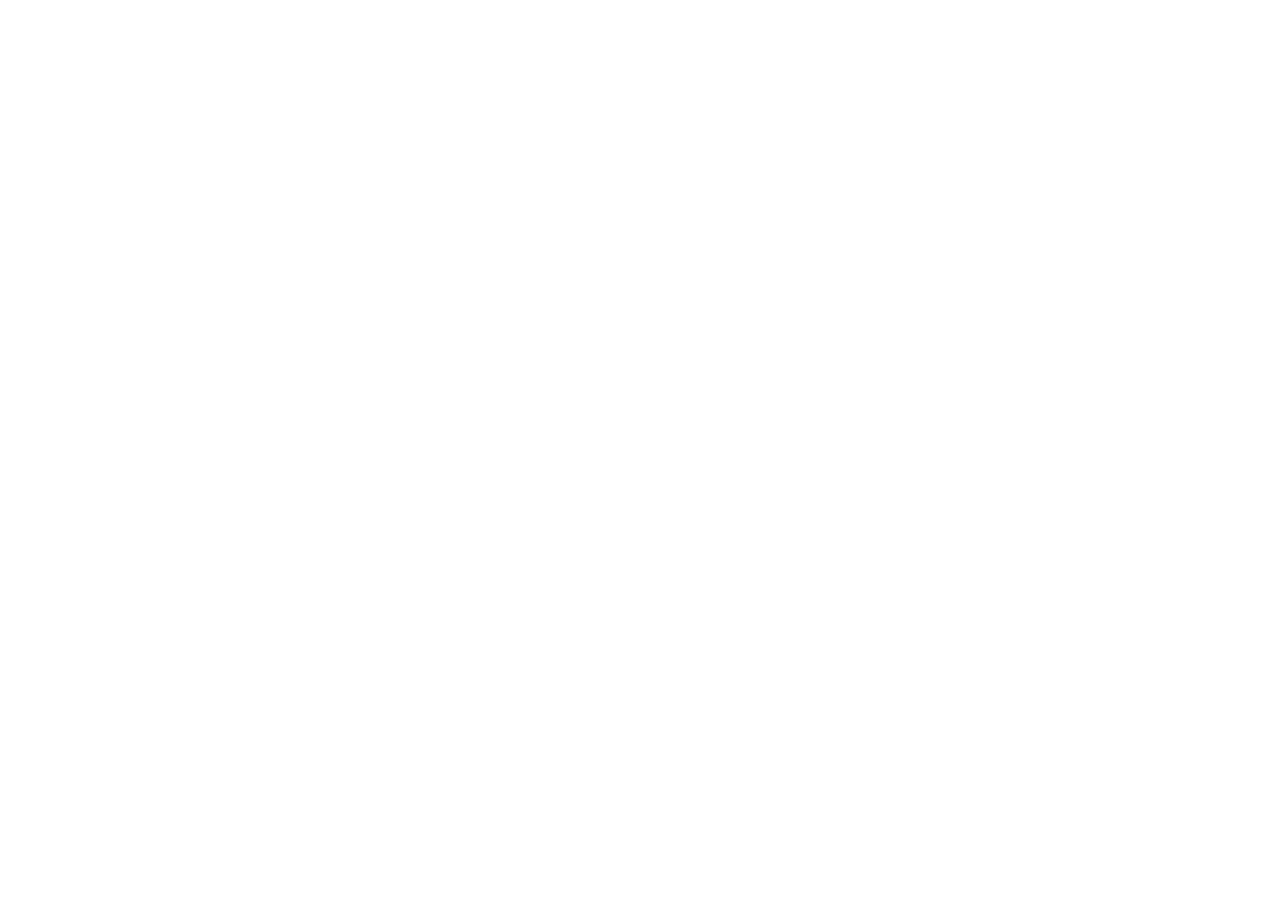
==== 20128-2011_basic_website/work_3/Index.html @ 6692c2f7 "กำหนดโครงสร้างใหม่" ====
<!DOCTYPE html>
<html lang="en">
<head>
    <meta charset="UTF-8">
    <meta http-equiv="X-UA-Compatible" content="IE=edge">
    <meta name="viewport" content="width=device-width, initial-scale=1.0">
    <title>หน้าหลัก</title>
</head>
<body>
    
</body>
</html>
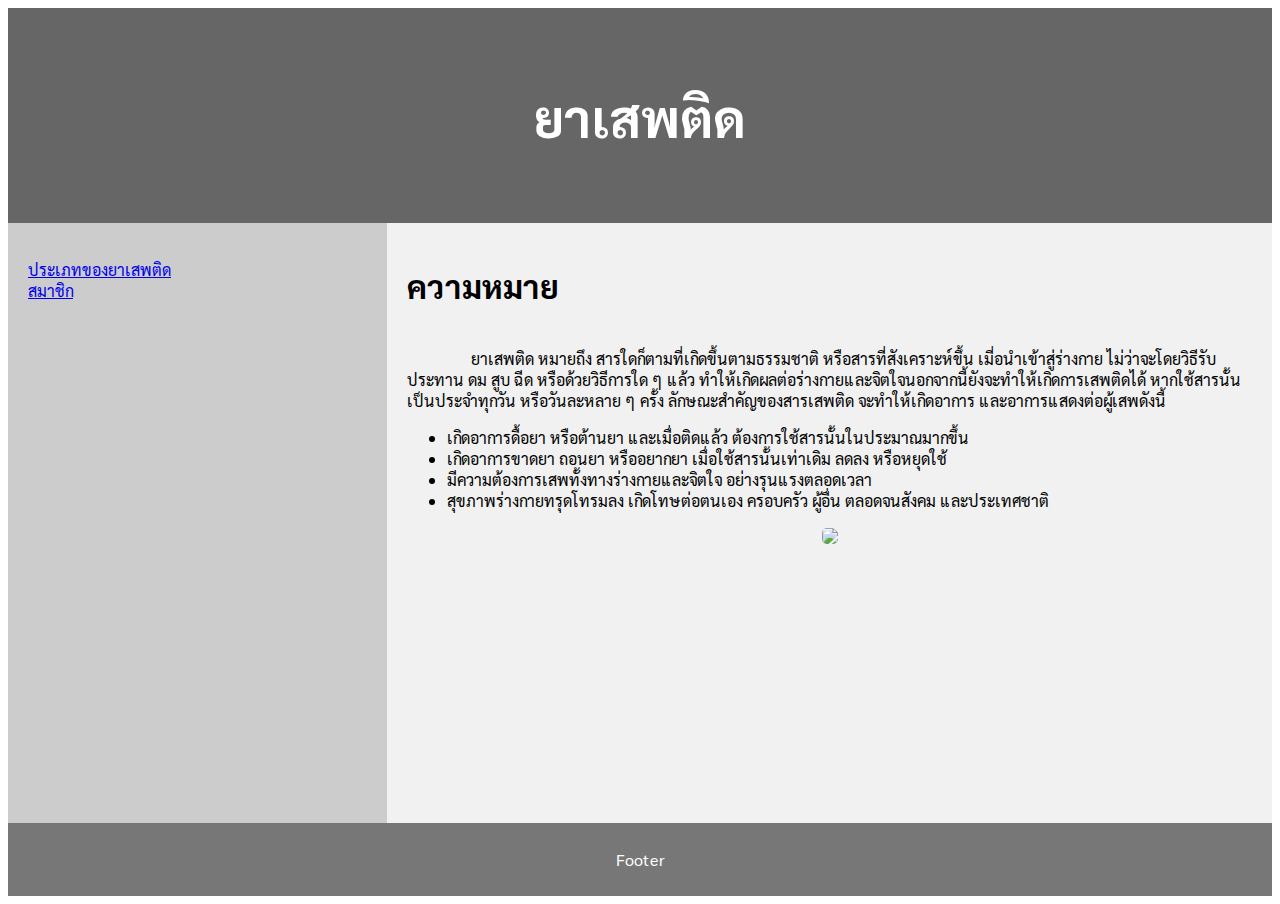
==== commit b19bb5e6: "add member, content webpage" ====
--- a/20128-2011_basic_website/work_3/Index.html
+++ b/20128-2011_basic_website/work_3/Index.html
@@ -1,12 +1,54 @@
 <!DOCTYPE html>
 <html lang="en">
+
 <head>
     <meta charset="UTF-8">
     <meta http-equiv="X-UA-Compatible" content="IE=edge">
     <meta name="viewport" content="width=device-width, initial-scale=1.0">
+    <meta name="description" content="">
     <title>หน้าหลัก</title>
+    <link rel="stylesheet" href="css/styles.css">
 </head>
+
 <body>
-    
+
+    <header>
+        <h2>ยาเสพติด</h2>
+    </header>
+
+    <section>
+        <nav>
+            <ul>
+                <li><a href="/20128-2011_basic_website/work_3/Content.html">ประเภทของยาเสพติด</a></li>
+                <li><a href="/20128-2011_basic_website/work_3/Member.html">สมาชิก</a></li>
+            </ul>
+        </nav>
+
+        <article>
+            <h1>ความหมาย</h1><br>
+            &emsp;&emsp;&emsp;&emsp;ยาเสพติด หมายถึง สารใดก็ตามที่เกิดขึ้นตามธรรมชาติ หรือสารที่สังเคราะห์ขึ้น
+            เมี่อนำเข้าสู่ร่างกาย ไม่ว่าจะโดยวิธีรับประทาน ดม สูบ ฉีด หรือด้วยวิธีการใด ๆ แล้ว
+            ทำให้เกิดผลต่อร่างกายและจิตใจนอกจากนี้ยังจะทำให้เกิดการเสพติดได้ หากใช้สารนั้นเป็นประจำทุกวัน หรือวันละหลาย
+            ๆ ครั้ง
+            ลักษณะสำคัญของสารเสพติด จะทำให้เกิดอาการ และอาการแสดงต่อผู้เสพดังนี้<br>
+            <ul>
+                <li>เกิดอาการดื้อยา หรือต้านยา และเมื่อติดแล้ว ต้องการใช้สารนั้นในประมาณมากขึ้น</li>
+                <li>เกิดอาการขาดยา ถอนยา หรืออยากยา เมื่อใช้สารนั้นเท่าเดิม ลดลง หรือหยุดใช้</li>
+                <li>มีความต้องการเสพทั้งทางร่างกายและจิตใจ อย่างรุนแรงตลอดเวลา</li>
+                <li>สุขภาพร่างกายทรุดโทรมลง เกิดโทษต่อตนเอง ครอบครัว ผู้อื่น ตลอดจนสังคม และประเทศชาติ</li>
+            </ul>
+            <div style="text-align: center;">
+                <img src="http://namman.uttaradit.police.go.th/images/drugs/drug1.jpg"
+                    style="max-width:100%;height:auto; border-radius: 5px;">
+            </div>
+
+        </article>
+    </section>
+
+    <footer>
+        <p>Footer</p>
+    </footer>
+
 </body>
+
 </html>--- a/20128-2011_basic_website/work_3/css/styles.css
+++ b/20128-2011_basic_website/work_3/css/styles.css
@@ -0,0 +1,66 @@
+@import url('https://fonts.googleapis.com/css2?family=Sarabun:wght@100&display=swap');
+
+* {
+  box-sizing: border-box;
+}
+
+body {
+  font-family: 'Sarabun', sans-serif;
+}
+
+/* Style the header */
+header {
+  background-color: #666;
+  padding: 30px;
+  text-align: center;
+  font-size: 35px;
+  color: white;
+}
+
+/* Create two columns/boxes that floats next to each other */
+nav {
+  float: left;
+  width: 30%;
+  height: 600px;
+  /* only for demonstration, should be removed */
+  background: #ccc;
+  padding: 20px;
+}
+
+/* Style the list inside the menu */
+nav ul {
+  list-style-type: none;
+  padding: 0;
+}
+
+article {
+  float: left;
+  padding: 20px;
+  width: 70%;
+  background-color: #f1f1f1;
+  height: 600px;
+  /* only for demonstration, should be removed */
+}
+
+/* Clear floats after the columns */
+section::after {
+  content: "";
+  display: table;
+  clear: both;
+}
+
+/* Style the footer */
+footer {
+  background-color: #777;
+  padding: 10px;
+  text-align: center;
+  color: white;
+}
+
+/* Responsive layout - makes the two columns/boxes stack on top of each other instead of next to each other, on small screens */
+@media (max-width: 600px) {
+  nav, article {
+    width: 100%;
+    height: auto;
+  }
+}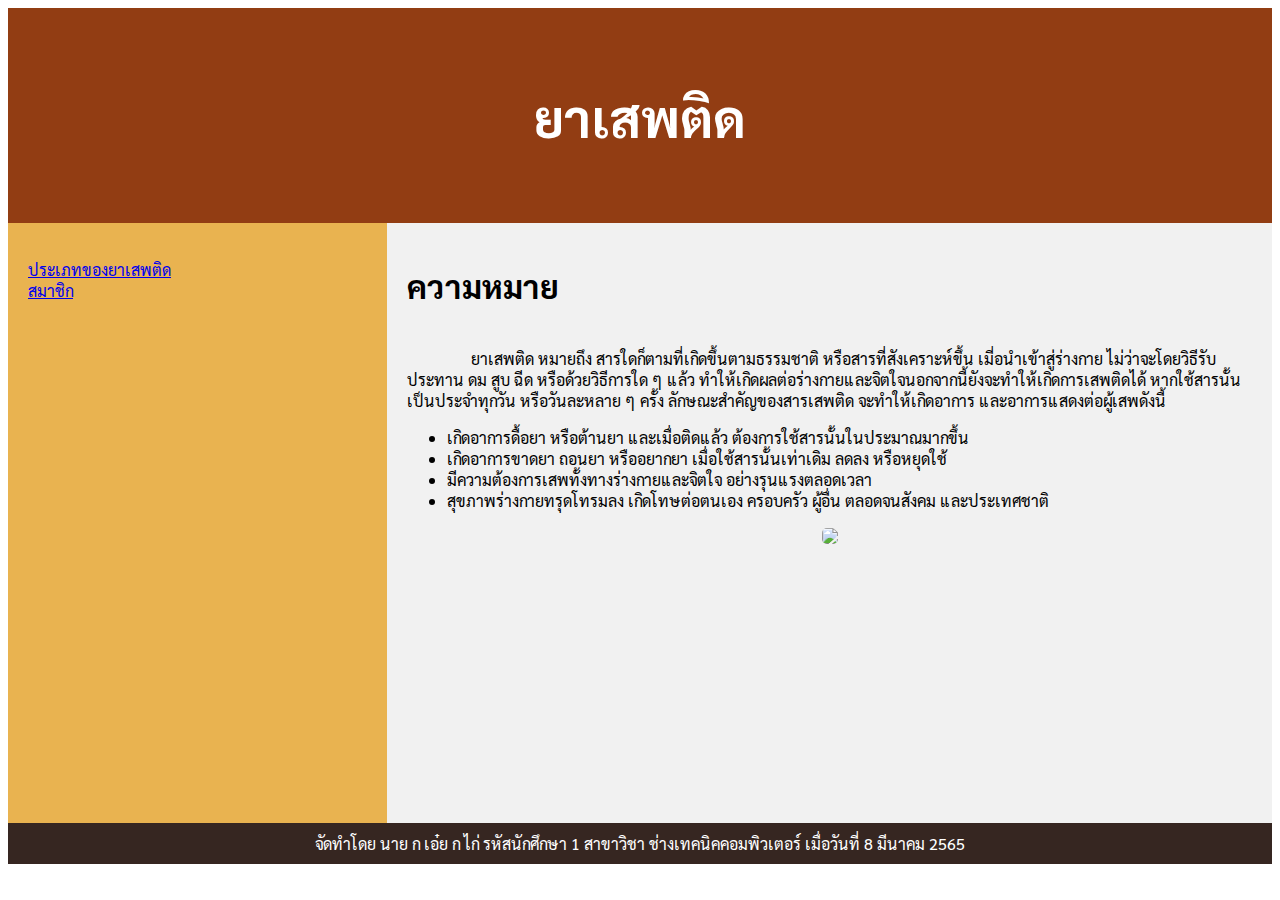
==== commit b73aa63c: "edit member webpage" ====
--- a/20128-2011_basic_website/work_3/Index.html
+++ b/20128-2011_basic_website/work_3/Index.html
@@ -46,7 +46,8 @@
     </section>
 
     <footer>
-        <p>Footer</p>
+        จัดทำโดย นาย ก เอ๋ย ก ไก่ รหัสนักศึกษา 1 สาขาวิชา ช่างเทคนิคคอมพิวเตอร์
+        เมื่อวันที่ 8 มีนาคม 2565
     </footer>
 
 </body>
--- a/20128-2011_basic_website/work_3/css/styles.css
+++ b/20128-2011_basic_website/work_3/css/styles.css
@@ -10,7 +10,7 @@
 
 /* Style the header */
 header {
-  background-color: #666;
+  background-color: #923d13;
   padding: 30px;
   text-align: center;
   font-size: 35px;
@@ -23,7 +23,7 @@
   width: 30%;
   height: 600px;
   /* only for demonstration, should be removed */
-  background: #ccc;
+  background: #e9b350;
   padding: 20px;
 }
 
@@ -51,7 +51,7 @@
 
 /* Style the footer */
 footer {
-  background-color: #777;
+  background-color: #362621;
   padding: 10px;
   text-align: center;
   color: white;
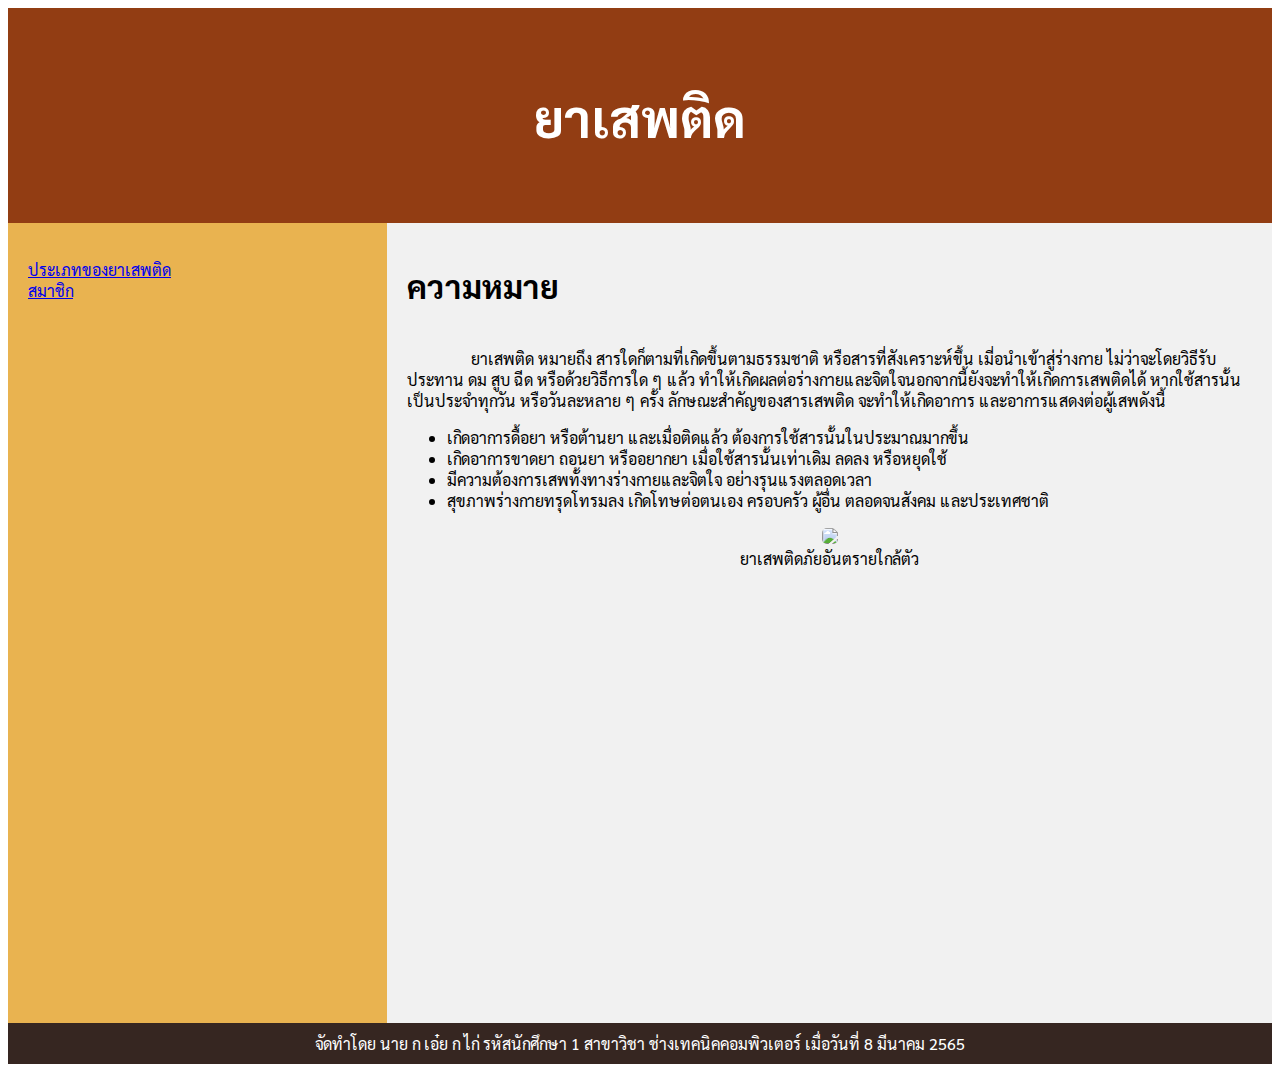
==== commit b6880700: "minor fix" ====
--- a/20128-2011_basic_website/work_3/Index.html
+++ b/20128-2011_basic_website/work_3/Index.html
@@ -38,8 +38,10 @@
                 <li>สุขภาพร่างกายทรุดโทรมลง เกิดโทษต่อตนเอง ครอบครัว ผู้อื่น ตลอดจนสังคม และประเทศชาติ</li>
             </ul>
             <div style="text-align: center;">
-                <img src="http://namman.uttaradit.police.go.th/images/drugs/drug1.jpg"
+                <img src="https://mpics.mgronline.com/pics/Images/561000002847901.JPEG"
                     style="max-width:100%;height:auto; border-radius: 5px;">
+                <br>
+                ยาเสพติดภัยอันตรายใกล้ตัว
             </div>
 
         </article>
--- a/20128-2011_basic_website/work_3/css/styles.css
+++ b/20128-2011_basic_website/work_3/css/styles.css
@@ -21,7 +21,7 @@
 nav {
   float: left;
   width: 30%;
-  height: 600px;
+  height: 800px;
   /* only for demonstration, should be removed */
   background: #e9b350;
   padding: 20px;
@@ -38,7 +38,7 @@
   padding: 20px;
   width: 70%;
   background-color: #f1f1f1;
-  height: 600px;
+  height: 800px;
   /* only for demonstration, should be removed */
 }
 
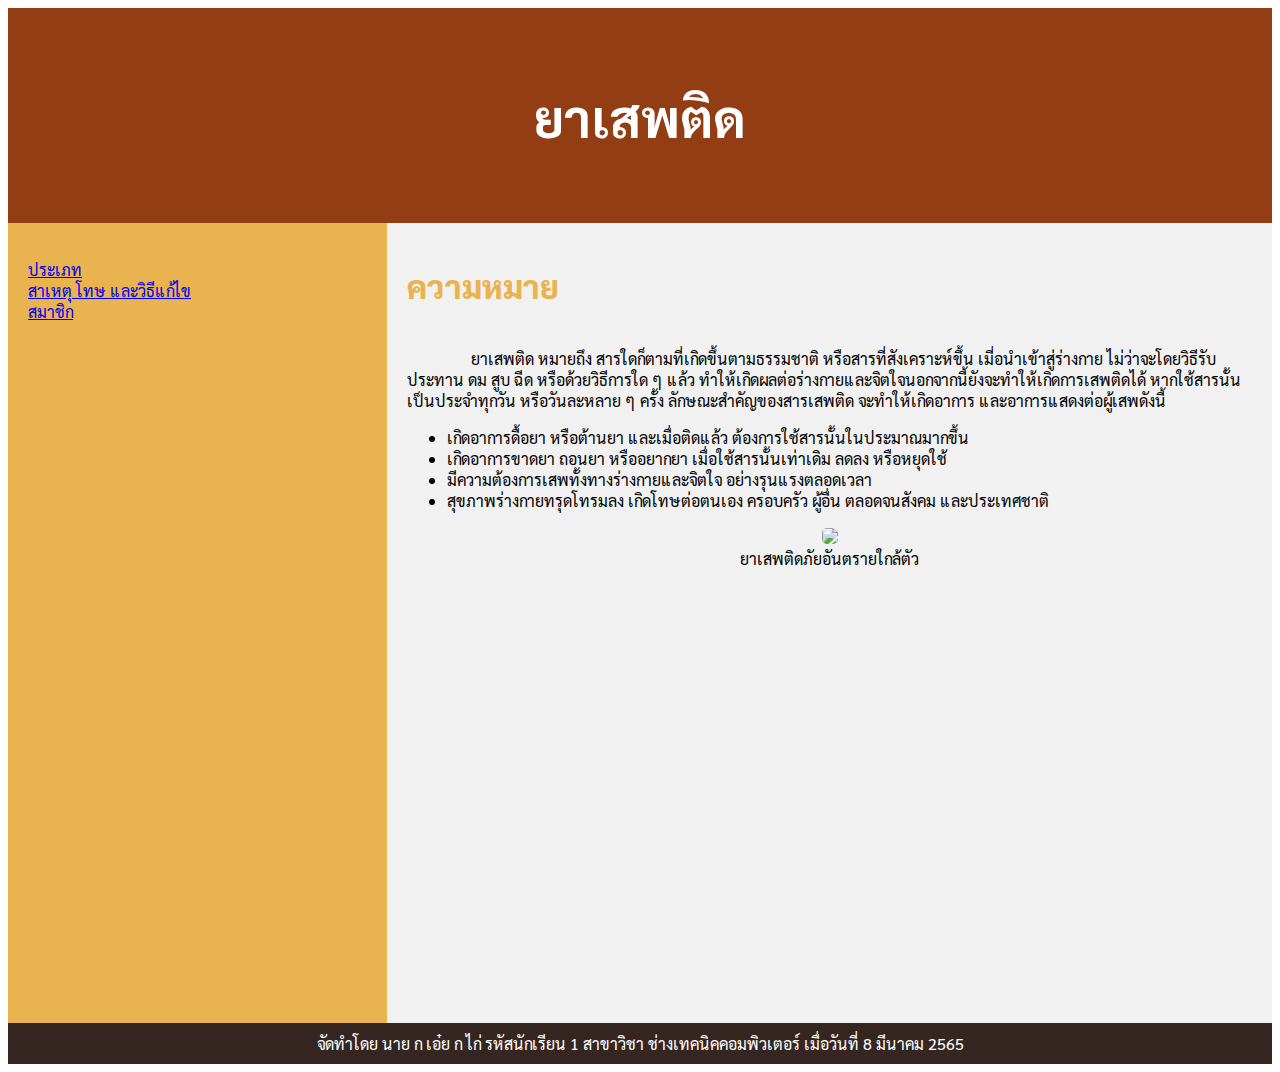
==== commit f558ebc7: "111" ====
--- a/20128-2011_basic_website/work_3/Index.html
+++ b/20128-2011_basic_website/work_3/Index.html
@@ -19,13 +19,14 @@
     <section>
         <nav>
             <ul>
-                <li><a href="/20128-2011_basic_website/work_3/Content.html">ประเภทของยาเสพติด</a></li>
-                <li><a href="/20128-2011_basic_website/work_3/Member.html">สมาชิก</a></li>
+                <li><a class="button" href="/20128-2011_basic_website/work_3/content1.html">ประเภท</a></li>
+                <li><a href="/20128-2011_basic_website/work_3/content2.html">สาเหตุ โทษ และวิธีแก้ไข</a></li>
+                <li><a href="/20128-2011_basic_website/work_3/member.html">สมาชิก</a></li>
             </ul>
         </nav>
 
         <article>
-            <h1>ความหมาย</h1><br>
+            <h1><strong>ความหมาย</strong></h1><br>
             &emsp;&emsp;&emsp;&emsp;ยาเสพติด หมายถึง สารใดก็ตามที่เกิดขึ้นตามธรรมชาติ หรือสารที่สังเคราะห์ขึ้น
             เมี่อนำเข้าสู่ร่างกาย ไม่ว่าจะโดยวิธีรับประทาน ดม สูบ ฉีด หรือด้วยวิธีการใด ๆ แล้ว
             ทำให้เกิดผลต่อร่างกายและจิตใจนอกจากนี้ยังจะทำให้เกิดการเสพติดได้ หากใช้สารนั้นเป็นประจำทุกวัน หรือวันละหลาย
@@ -48,7 +49,7 @@
     </section>
 
     <footer>
-        จัดทำโดย นาย ก เอ๋ย ก ไก่ รหัสนักศึกษา 1 สาขาวิชา ช่างเทคนิคคอมพิวเตอร์
+        จัดทำโดย นาย ก เอ๋ย ก ไก่ รหัสนักเรียน 1 สาขาวิชา ช่างเทคนิคคอมพิวเตอร์
         เมื่อวันที่ 8 มีนาคม 2565
     </footer>
 
--- a/20128-2011_basic_website/work_3/css/styles.css
+++ b/20128-2011_basic_website/work_3/css/styles.css
@@ -33,6 +33,10 @@
   padding: 0;
 }
 
+strong {
+  color: #e9b350;
+}
+
 article {
   float: left;
   padding: 20px;
